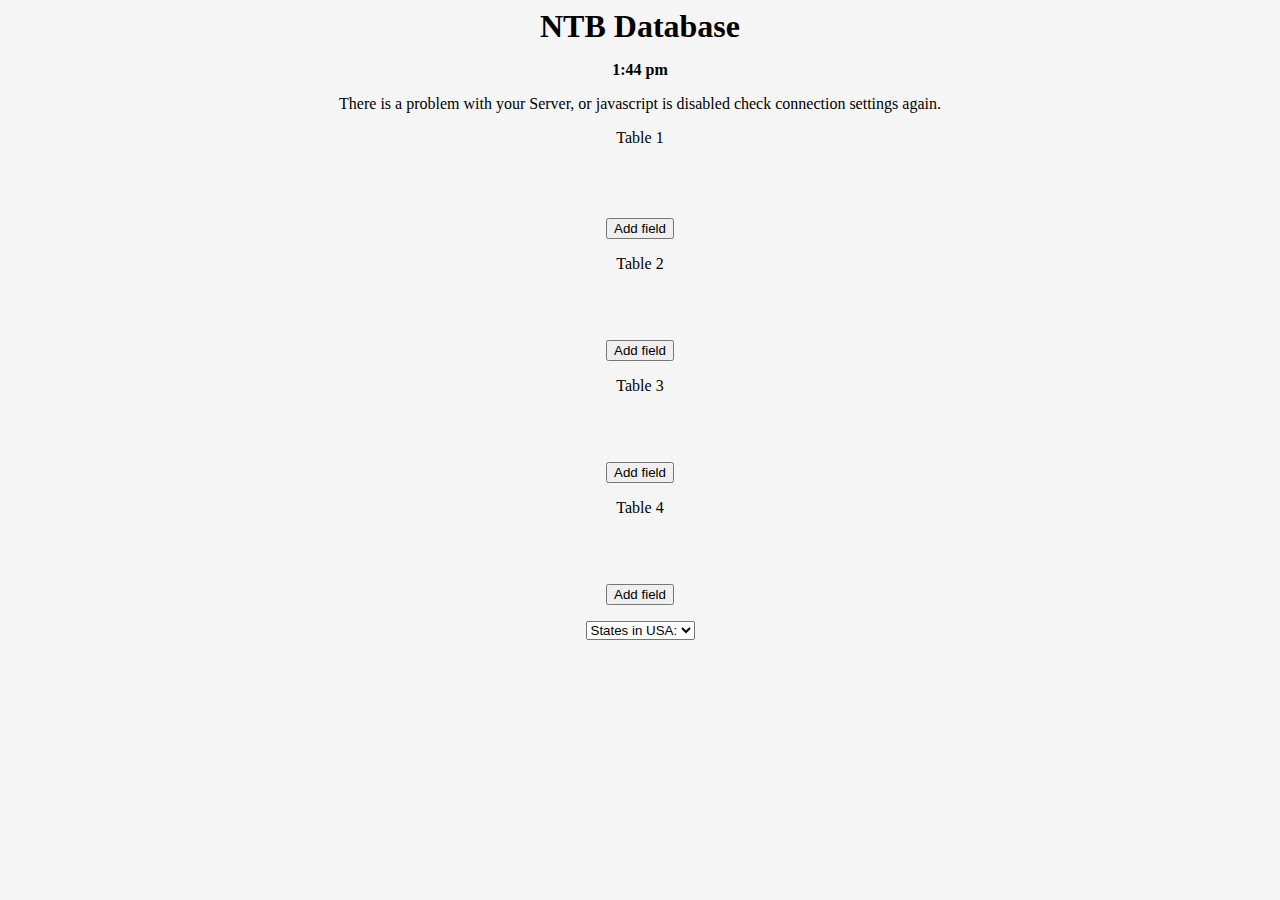
==== index.html @ 789ae957 "Add files via upload" ====
<html>
    <head>
    <title>NTB Database</title>
    
    <!-- <script type = "text/javascript" src = "AjaxLibrary/downloadXML.js"></script> -->
    <script type = "text/javascript" src="javascript/AjaxLibrary/downloadHTML.js" ></script>
    <!-- <script type = "text/javascript" src = "jquery-3.3.1.js"></script> -->
    
    
    <link rel="stylesheet" href="css/style.css" type="text/css"/>
    
</head>
<body>
    <h1>NTB Database</h1>

        <p id='showtime'>Time</p>
        
<div id='AllTables'>
   
    <div id='table' class='maintables' >
        <!-- <button name='reload' ><img id='reload' src='images/refresh-logo.png' height='20px' width='20px' onclick='refresh()'/></button> -->
        <form id ='tableResult1'>
            <p>There is a problem with your Server, or javascript is disabled check connection settings again.</p>
            <p>Table 1</p>
        </form>
       
        
          <!--Check for error-->
          <div id='newTable'>
            <form id='sendForm' method="POST">
          <table name='addform'  id='addF' class='hidden'>
            <tr>
                <td ><input class='addval' onkeyup='alertDOM(document.getElementById("NewTableresult"), this.className)' type="text"  placeholder="Description" name="description"/></td>
                <td >
                    <!-- <input  onkeyup='' type="text" placeholder="Action party" /> -->
                    <select class='addval' id='sbuOptions' onblur='alertDOM(document.getElementById("NewTableresult"), this.className)' name="party">
                    <option value="">SBU/CSU Options:</option>
                   </select>
                </td>
                <td><input class='addval' onblur='alertDOM(document.getElementById("NewTableresult"), this.className)' type='date' placeholder='dd-mm-yyyy' name="directiveDate"/></td>
                <td ><input class='addval' onkeyup='alertDOM(document.getElementById("NewTableresult"), this.className)' type="number" placeholder="Meeting Number" name="meetingNumber"/></td>
                <td><input class='addval' onblur='alertDOM(document.getElementById("NewTableresult"), this.className)' type='date' placeholder='dd-mm-yyyy' name="directiveDeadline"/></td>
                <td><input class='addval' onblur='alertDOM(document.getElementById("NewTableresult"), this.className)' type='date' placeholder='dd-mm-yyyy' name="revertDate"/></td>
                <td><input class='addval' onkeyup='alertDOM(document.getElementById("NewTableresult"), this.className)' type="text"  placeholder="Remark" name="remark"/></td>
                <td ><input class='addval' onkeyup='alertDOM(document.getElementById("NewTableresult"), this.className)' type="text" placeholder="Status Update" name="status"/></td>
                <td><input type="submit" name="submit" onclick='uploadValues(document.getElementById("sendForm"), "tableResult1"); return false' id="submit"/></td>
            </tr>
         </table>
        </form>
        </div>
            <button onclick='addRecord("addF", document.getElementById("newTable"), this.id)' id='addField' name='add_field'>Add field</button>
        
      
    </div>

    <div id='table2' class='maintables'>
     <form id='tableResult2'>
         <p> Table 2</p>
     </form>

     <div id='newTable2'>
     <form id='sendForm2' method="POST" >
        <table name='addform'  id='addF2' class='hidden'>
          <tr>
          
              <td ><input class='addval2' onkeyup='alertDOM(document.getElementById("NewTableresult2"), this.className)' type="text"  placeholder="Directorate Name" name="DirectorateName"/></td>
              <td >
                  <select class='addval2' id='sbuOptions2' onchange='alertDOM(document.getElementById("NewTableresult2"), this.className)' name="SBU/CSUID">
                    <option value="">SBU/CSU Options:</option>
                   </select>
            </td>
              <td><input type="submit" name="submit" onclick='uploadValues(document.getElementById("sendForm2"), "tableResult2"); return false' id="submit2"/></td>
          </tr>
       </table>
      </form>
    </div><button onclick = 'addRecord("addF2", document.getElementById("newTable2"), this.id)';  class='test' id='addField2' name='add_field'>Add field</button>

    
    </div>

    <div id='table3' class='maintables'>
        <form id='tableResult3'>
            <p>Table 3</p>
        </form>

        <div id='newTable3'>
            <form id='sendForm3' method="POST">
               <table name='addform'  id='addF3' class='hidden'>
                 <tr>
                     <td ><input class='addval3' onkeyup='alertDOM(document.getElementById("NewTableresult3"), this.className)' type="text"  placeholder="SBU/CSU Abbreviation" name="SBU/CSUAbbreviation"/></td> </td>
                     <td ><input class='addval3' onkeyup='alertDOM(document.getElementById("NewTableresult3"), this.className)' type="text"  placeholder="SCU-SBU Name full" name="SBUFullName"/></td>
                     <td ><input class='addval3' onkeyup='alertDOM(document.getElementById("NewTableresult3"), this.className)' type="text"  placeholder="Head of SBU" name="HeadofSBU"/></td>
                     <td ><input class='addval3' onkeyup='alertDOM(document.getElementById("NewTableresult3"), this.className)' type="text"  placeholder="Name of Head" name="Name"/></td>
                     <td><input type="submit" name="submit" onclick='uploadValues(document.getElementById("sendForm3"), "tableResult3"); return false' id="submit3"/></td>
                 </tr>
              </table>
             </form>
        </div>
        <button onclick = 'addRecord("addF3", document.getElementById("newTable3"), this.id)';  class='test' id='addField3' name='add_field'>Add field</button>
     
       
    </div>

    <div id='table4' class="maintables">
        <form id='tableResult4'>
            <p>Table 4</p>
        </form>

        <div id='newTable4'>
            <form id='sendForm4' method="POST">
               <table name='addform'  id='addF4' class="hidden" >
                 <tr>
                   
                     <td ><input class='addval4' onkeyup='alertDOM(document.getElementById("NewTableresult4"), this.className)' type="text"  placeholder="Full name" name="Fullname"/></td>
                     <td ><input class='addval4' onkeyup='alertDOM(document.getElementById("NewTableresult4"), this.className)' type="text"  maxlength="4" placeholder="Department" name="Department"/></td>
                     <td><input type="submit" name="submit" onclick='uploadValues(document.getElementById("sendForm4"), "tableResult4"); return false' id="submit4"/></td>
                 </tr>
              </table>
             </form>
           </div>
           <button onclick = 'addRecord("addF4", document.getElementById("newTable4"), this.id)';  class='test' id='addField4' name='add_field'>Add field</button>
           
        </div>

 </div>
        
<p>
<select name="location" id="location" onchange ="localstore(this.id)">
<option value="default">States in USA:</option>
<option value="newyork" >New York</option>
<option value="illionis">Chicago</option>
<option value="california">San Francisco</option>
</select>
</p>
</body>
<script type="text/javascript" src='javascript/script.js' ></script>
</html>
---- css/style.css ----
/* style for the NTB table database */
body{
    background-color: whitesmoke;
    text-align: center;
}

h1{
    margin-bottom: 0;
    padding-bottom: 0;
}


.thead{
    background-color: gainsboro;
}

tr{
    text-align: center;
}

.maintables{
text-align: center;
}


table tr td{
    padding: 5px;
}

#error{/*error from the client*/
    color: red;
}

#addField{
    margin-top: .3em;

}
#reload{
    height: 10px;
    width: 10px;
}
#addF{
    margin: 0;
    padding: 0;
    max-width: 100%
}
.hidden{
    visibility: hidden;
    /*visibility: visible;*/
}
.addoverflow{/*for the addField to scroll*/
    overflow: auto;
}
.derror{/*error from the database*/
    color: red;
    font-weight: bold;
}
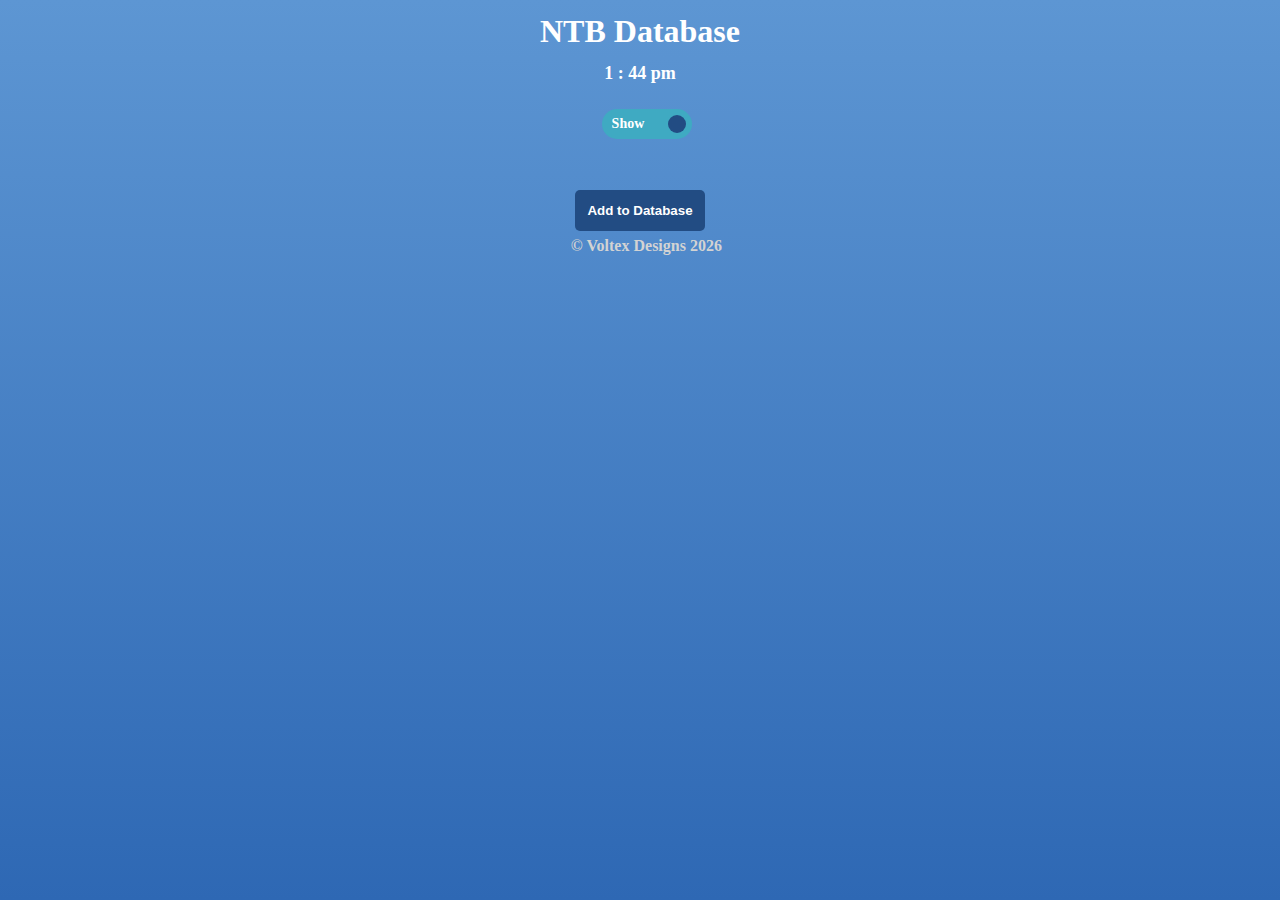
==== commit 73e3eab3: "Rename ntb_ui.html to index.html" ====
--- a/index.html
+++ b/index.html
@@ -1,137 +1,88 @@
 <html>
-    <head>
-    <title>NTB Database</title>
-    
-    <!-- <script type = "text/javascript" src = "AjaxLibrary/downloadXML.js"></script> -->
-    <script type = "text/javascript" src="javascript/AjaxLibrary/downloadHTML.js" ></script>
-    <!-- <script type = "text/javascript" src = "jquery-3.3.1.js"></script> -->
-    
-    
-    <link rel="stylesheet" href="css/style.css" type="text/css"/>
-    
+
+<head>
+<title>UI NTB Database </title>
+<script type = "text/javascript" src="javascript/AjaxLibrary/downloadHTML.js" ></script>
+<script type = "text/javascript" src="javascript/jquery-3.3.1.js" ></script>
+<link rel="stylesheet" href="css/ntb_ui.css" type="text/css"/>
 </head>
+
 <body>
     <h1>NTB Database</h1>
+    <p id='showtime'>Time</p>
+    
 
-        <p id='showtime'>Time</p>
-        
-<div id='AllTables'>
-   
-    <div id='table' class='maintables' >
-        <!-- <button name='reload' ><img id='reload' src='images/refresh-logo.png' height='20px' width='20px' onclick='refresh()'/></button> -->
-        <form id ='tableResult1'>
-            <p>There is a problem with your Server, or javascript is disabled check connection settings again.</p>
-            <p>Table 1</p>
-        </form>
-       
-        
-          <!--Check for error-->
-          <div id='newTable'>
-            <form id='sendForm' method="POST">
-          <table name='addform'  id='addF' class='hidden'>
-            <tr>
-                <td ><input class='addval' onkeyup='alertDOM(document.getElementById("NewTableresult"), this.className)' type="text"  placeholder="Description" name="description"/></td>
-                <td >
-                    <!-- <input  onkeyup='' type="text" placeholder="Action party" /> -->
-                    <select class='addval' id='sbuOptions' onblur='alertDOM(document.getElementById("NewTableresult"), this.className)' name="party">
-                    <option value="">SBU/CSU Options:</option>
-                   </select>
-                </td>
-                <td><input class='addval' onblur='alertDOM(document.getElementById("NewTableresult"), this.className)' type='date' placeholder='dd-mm-yyyy' name="directiveDate"/></td>
-                <td ><input class='addval' onkeyup='alertDOM(document.getElementById("NewTableresult"), this.className)' type="number" placeholder="Meeting Number" name="meetingNumber"/></td>
-                <td><input class='addval' onblur='alertDOM(document.getElementById("NewTableresult"), this.className)' type='date' placeholder='dd-mm-yyyy' name="directiveDeadline"/></td>
-                <td><input class='addval' onblur='alertDOM(document.getElementById("NewTableresult"), this.className)' type='date' placeholder='dd-mm-yyyy' name="revertDate"/></td>
-                <td><input class='addval' onkeyup='alertDOM(document.getElementById("NewTableresult"), this.className)' type="text"  placeholder="Remark" name="remark"/></td>
-                <td ><input class='addval' onkeyup='alertDOM(document.getElementById("NewTableresult"), this.className)' type="text" placeholder="Status Update" name="status"/></td>
-                <td><input type="submit" name="submit" onclick='uploadValues(document.getElementById("sendForm"), "tableResult1"); return false' id="submit"/></td>
-            </tr>
-         </table>
-        </form>
+    <!-- <label>Show Directive table</label> -->
+<div class='container'>
+    <div class='onoffswitch'>
+        <input type="checkbox" name="onoffswitch" class="onoffswitch-checkbox" id='myonoffswitch' tabindex='0'>
+            <label class="onoffswitch-label" for="myonoffswitch">
+                <span class='onoffswitch-inner'></span>
+                <span class='onoffswitch-switch'></span>
+            </label>
+    </div>
+</div>
+
+    <button id="open-modal" >Add to Database</button>
+
+    <!-- The Modal -->
+    <div id='addModal' class='modal'>
+        <!-- Modal Content -->
+        <div class="modal-content">
+
+            <!-- Head of the modal -->
+            <div class="modal-header">
+                <span class="close">&times;</span>
+                <h2>Add to Directive Table</h2>
+            </div>
+
+            <!-- Body of the Modal -->
+            <div class="modal-body">
+                <form method="POST" id="add-to-database-form">
+                    <label for="description">Directive Description</label>
+                        <input id='description' class="input-directive" type="text" placeholder="Directive Description" name="description"/>
+
+                    <label for='sbuOptions'>Action Party</label><!--onblur='alertDOM(document.getElementById("NewTableresult"), this.className)'-->
+                        <select class='addval input-directive' id='sbuOptions'  name="party">
+                            <option value="">SBU/CSU Options:</option>
+                        </select>
+                    
+                    <label for='directiveDate'>Directive Date</label>
+                        <input id='directiveDate' class="input-directive" type="date" placeholder="dd-mm-yyyy" name="directiveDate"/>
+
+                    <label for='meetingNumber'>NTB Meeting Number</label>
+                        <input id='meetingNumber' class="input-directive" type="number" placeholder="Meeting Number" name="meetingNumber"/>
+
+                    <label for='directiveDeadline'>Directive Deadline</label>
+                        <input id='directiveDeadline' class="input-directive" type="date" placeholder="dd-mm-yyyy" name="directiveDeadline"/>
+                    
+                    <label for='revertDate'>Revert Date</label>
+                        <input id='revertDate' class="input-directive" type="date" placeholder="dd-mm-yyyy" name="revertDate"/>
+
+                    <label for='remark'>Remark</label>
+                        <input id='remark' class="input-directive" type="text" placeholder="Remark" name="remark"/>
+
+                    <label for='status'>Status Update</label>
+                        <input id='status' class="input-directive" type="text" placeholder="Status Update" name="status"/>
+
+                    <input type="submit" name="submit" onclick="return false;" id="submit"/>
+                </form>
+            </div>
+            <!-- Footer of the Modal -->
+            <div class="modal-footer">
+                <p>&copy; Voltex Designs</p>
+            </div>
         </div>
-            <button onclick='addRecord("addF", document.getElementById("newTable"), this.id)' id='addField' name='add_field'>Add field</button>
-        
-      
     </div>
 
-    <div id='table2' class='maintables'>
-     <form id='tableResult2'>
-         <p> Table 2</p>
-     </form>
 
-     <div id='newTable2'>
-     <form id='sendForm2' method="POST" >
-        <table name='addform'  id='addF2' class='hidden'>
-          <tr>
-          
-              <td ><input class='addval2' onkeyup='alertDOM(document.getElementById("NewTableresult2"), this.className)' type="text"  placeholder="Directorate Name" name="DirectorateName"/></td>
-              <td >
-                  <select class='addval2' id='sbuOptions2' onchange='alertDOM(document.getElementById("NewTableresult2"), this.className)' name="SBU/CSUID">
-                    <option value="">SBU/CSU Options:</option>
-                   </select>
-            </td>
-              <td><input type="submit" name="submit" onclick='uploadValues(document.getElementById("sendForm2"), "tableResult2"); return false' id="submit2"/></td>
-          </tr>
-       </table>
-      </form>
-    </div><button onclick = 'addRecord("addF2", document.getElementById("newTable2"), this.id)';  class='test' id='addField2' name='add_field'>Add field</button>
 
-    
-    </div>
 
-    <div id='table3' class='maintables'>
-        <form id='tableResult3'>
-            <p>Table 3</p>
-        </form>
+<footer class="footer">
+    <p class="foot_text" id='foot_text_id'>&copy; Voltex Designs </p>
+</footer>
 
-        <div id='newTable3'>
-            <form id='sendForm3' method="POST">
-               <table name='addform'  id='addF3' class='hidden'>
-                 <tr>
-                     <td ><input class='addval3' onkeyup='alertDOM(document.getElementById("NewTableresult3"), this.className)' type="text"  placeholder="SBU/CSU Abbreviation" name="SBU/CSUAbbreviation"/></td> </td>
-                     <td ><input class='addval3' onkeyup='alertDOM(document.getElementById("NewTableresult3"), this.className)' type="text"  placeholder="SCU-SBU Name full" name="SBUFullName"/></td>
-                     <td ><input class='addval3' onkeyup='alertDOM(document.getElementById("NewTableresult3"), this.className)' type="text"  placeholder="Head of SBU" name="HeadofSBU"/></td>
-                     <td ><input class='addval3' onkeyup='alertDOM(document.getElementById("NewTableresult3"), this.className)' type="text"  placeholder="Name of Head" name="Name"/></td>
-                     <td><input type="submit" name="submit" onclick='uploadValues(document.getElementById("sendForm3"), "tableResult3"); return false' id="submit3"/></td>
-                 </tr>
-              </table>
-             </form>
-        </div>
-        <button onclick = 'addRecord("addF3", document.getElementById("newTable3"), this.id)';  class='test' id='addField3' name='add_field'>Add field</button>
-     
-       
-    </div>
+</body>
 
-    <div id='table4' class="maintables">
-        <form id='tableResult4'>
-            <p>Table 4</p>
-        </form>
-
-        <div id='newTable4'>
-            <form id='sendForm4' method="POST">
-               <table name='addform'  id='addF4' class="hidden" >
-                 <tr>
-                   
-                     <td ><input class='addval4' onkeyup='alertDOM(document.getElementById("NewTableresult4"), this.className)' type="text"  placeholder="Full name" name="Fullname"/></td>
-                     <td ><input class='addval4' onkeyup='alertDOM(document.getElementById("NewTableresult4"), this.className)' type="text"  maxlength="4" placeholder="Department" name="Department"/></td>
-                     <td><input type="submit" name="submit" onclick='uploadValues(document.getElementById("sendForm4"), "tableResult4"); return false' id="submit4"/></td>
-                 </tr>
-              </table>
-             </form>
-           </div>
-           <button onclick = 'addRecord("addF4", document.getElementById("newTable4"), this.id)';  class='test' id='addField4' name='add_field'>Add field</button>
-           
-        </div>
-
- </div>
-        
-<p>
-<select name="location" id="location" onchange ="localstore(this.id)">
-<option value="default">States in USA:</option>
-<option value="newyork" >New York</option>
-<option value="illionis">Chicago</option>
-<option value="california">San Francisco</option>
-</select>
-</p>
-</body>
-<script type="text/javascript" src='javascript/script.js' ></script>
-</html>+<script type = "text/javascript" src="javascript/ntb_ui.js" ></script>
+</html>
--- a/css/ntb_ui.css
+++ b/css/ntb_ui.css
@@ -0,0 +1,315 @@
+/* Css file for UI NTB Databae */
+*{/*controls for all elements except where overrided*/
+    margin: 0;
+    padding: 0;
+    
+}
+body{/*the body element*/
+    /* font-family: 'Lucida Sans', 'Lucida Sans Regular'; */
+    background:-moz-linear-gradient(top, #4890dd, #224c83);
+    background:-webkit-gradient(linear, left top, left bottom, from(rgb(93, 150, 211)), to(#2e68b4));  
+    text-align: center;
+    color: white;  
+}
+
+h1{
+    margin: 1%;
+}
+#showtime{/*the element for time (p)*/
+    font-weight: bolder;
+    font-size: large;
+}
+
+.derror{/*Error comming from the database*/
+    color: red;
+    font-weight: bold;
+}
+
+/* Switch */
+.container{
+    text-align: center;
+    justify-content: center;
+    width: 100%;
+}
+
+.onoffswitch{
+    font-weight: bold;
+    margin-top: 2%;
+    position: relative;  
+    text-align: center;
+    margin-left: 47%;
+    width: 90px;
+    -webkit-user-select: none;
+    -moz-user-select: none;
+    -ms-user-select: none;
+    user-select: none;
+}
+.onoffswitch-checkbox{
+    position: absolute;
+    opacity: 0;
+    pointer-events: none;
+}
+.onoffswitch-label{
+    display: block;
+    overflow: hidden;
+    cursor: pointer;
+    border-radius: 22px;
+}
+.onoffswitch-inner{
+    display: block;
+    width: 200%;
+    margin-left: -100%;
+    transition: margin 0.3s ease-in 0s;
+}
+.onoffswitch-inner::before, .onoffswitch-inner::after{
+    display: block;
+    float: left;
+    width: 50%;
+    height: 30px;
+    padding: 0;
+    line-height: 30px;
+    font-size: 14px;
+    color: white;
+    font-weight: bold;
+    box-sizing: border-box;
+}
+.onoffswitch-inner::before{
+    content: "Show";
+    padding-left: 10px;
+    text-align: left;
+    background-color: #3faac2;
+    color: #ffffff;
+}
+.onoffswitch-inner::after{
+    content: "Hide";
+    padding-right: 10px;
+    background-color: #eeeeee;
+    color: #888787;
+    text-align: right;
+}
+.onoffswitch-switch{
+    display: block;
+    width: 18px;
+    margin: 6px;
+    background: #224c83;
+    position: absolute;
+    top: 0;
+    bottom: 0;
+    right: 56px;
+    border-radius: 22px;
+    transition: all 0.3s ease-in 0s;
+}
+.onoffswitch-switch::after{
+    background: #224c83;
+}
+.onoffswitch-checkbox:checked + .onoffswitch-label .onoffswitch-inner{
+    margin-left: 0;
+}
+.onoffswitch-checkbox:checked + .onoffswitch-label .onoffswitch-switch{
+    right: 0;
+}
+/* End of on off switch */
+
+
+/* Table styling */
+.dbnames{/*Table header (h2)*/
+    margin: 2%;
+}
+.tables{/*table class rendered from the server*/
+    color: white;
+    text-align: center;
+    line-height: 150%;
+    font-size: 100%;
+    display: inline;
+}
+.date_input{ /* date input of the table*/
+    background: white;
+    color: #224c83;
+    border: none;
+    text-align: center;
+    border-radius: 5px;
+}
+.thead{ /*head of the table*/
+    background-color: #305c96;
+    padding: 0 10px;
+    border-radius: 7px;
+}
+#directive_table{
+    margin-top: 5%;
+    text-align: center;
+    margin-left: 1%;
+    margin-right: 1%;
+}
+.delete{/*Delete button */
+    background: white;
+    font-weight: bold;
+    color: #224c83;
+    border:none;
+    border-radius: 4px;
+    padding: 8%;
+}
+.delete:hover{
+    /* background-color: #224c83; */
+    background-color: #305c96;
+    color: white;
+}
+/*End of table styling*/
+
+#open-modal{/*button to open modal*/
+    margin-top: 4%;
+    background-color: #224c83;
+    padding: 1%;
+    border: none;
+    border-radius: 5px;
+    font-weight: bolder;
+    color: white;
+}
+#open-modal:hover{
+    background-color: #14559bc5;
+}
+#open-modal:focus{
+    border: none;
+}
+/* Modal styling */
+.modal{
+    display: none;
+    position: absolute;
+    z-index: 1;
+    padding-top: .5%;
+    left: 0;
+    top: 0;
+    width: 100%;
+    height: 100%;
+    background-color: rgba(0, 0, 0, 0.4);
+}
+
+
+/* Modal Header */
+.modal-header{
+padding: 2px 16px;
+background-color: #224c83;
+color: white;
+text-align: center;
+}
+
+/* Modal Body */
+.modal-body{
+    padding: 2px 16px;
+    align-content: center;
+}
+
+.input-directive{/*All inputs for the add to table*/
+    border: 2px solid gray;
+    padding: .5%;
+    display: block;
+    border-radius: 2px;
+    box-shadow: 1.5px 1.5px 4px gray;
+    margin: 1%;
+    width: 60%;
+    margin-left: 20%;
+}
+.input-directive:focus{
+    box-shadow: none;
+}
+.add-to-database-form label{/*Label for each input*/
+    font-weight: bold;
+}
+#submit{/*Submit button in form */
+    border: none;
+    background-color: #224c83;
+    color: white;
+    text-align: center;
+    padding: 1%;
+    border-radius: 4px;
+    margin: .5%;
+    font-weight: bold;
+}
+#submit:hover,
+#submit:focus{
+background-color: #2e68b4;
+}
+/* Error for the inputs */
+.input_error{
+    border: 2px solid red;
+}
+.input_good{
+    border: 2px solid green;
+}
+.span_error{
+    color: red;
+}
+/* End of input error*/
+
+/* Modal Content */
+.modal-content{
+    position: relative;
+    background: whitesmoke;
+    margin: auto auto 1%;
+    padding: 0;
+    border-radius: 10px;
+    width:70%;
+    box-shadow: 0 4px 8px 0 rgba(0, 0, 0, 0.2), 0 6px 20px 0 rgba(0, 0, 0, 0.19); 
+    -webkit-animation-name: animatetop;
+    -webkit-animation-duration: 0.6s;
+    animation-name: animatetop;
+    animation-duration: 0.6s;
+    color: #224c83;
+}
+/* Add Animation */
+@-webkit-keyframes animatetop{
+    from {top: -50px; opacity: 0}
+    to {top:0; opacity: 1}
+}
+
+@keyframes animatetop{
+    from {top: -50px; opacity: 0}
+    to {top:0; opacity: 1}
+}
+/* Modal footer */
+.modal-footer{
+    padding: 2px 16px;
+    background-color: #224c83;
+    color: white;
+}
+/* Close button */
+.close{
+    color: whitesmoke;
+    float: right;
+    font-size: x-large;
+    font-weight: bolder;
+}
+.close:hover,
+.close:focus{
+    color: black;
+    text-decoration: none;
+    cursor: pointer;
+}
+/* End of Modal Styling */
+
+/*Footer of the page*/
+.footer{
+   position: relative;
+    text-align: center;
+    background-color: transparent;
+    width: 100%;
+    height: max-content;
+    padding: .5%;
+    bottom: 0;
+}
+.foot_text{
+    font-weight: bold;
+    color: lightgray;
+}
+/*End of footer*/
+
+/* If it is a mobile screen */
+@media only screen and (max-width: 600px) {
+    .input-directive{/*textbox inputs for the add to table*/
+        width: 80%;
+        margin-left: 10%;
+    }   
+    .tables{
+        display: none;
+        content: 'Your screen is too small to shoe the table, rotate device to see';
+    }
+}